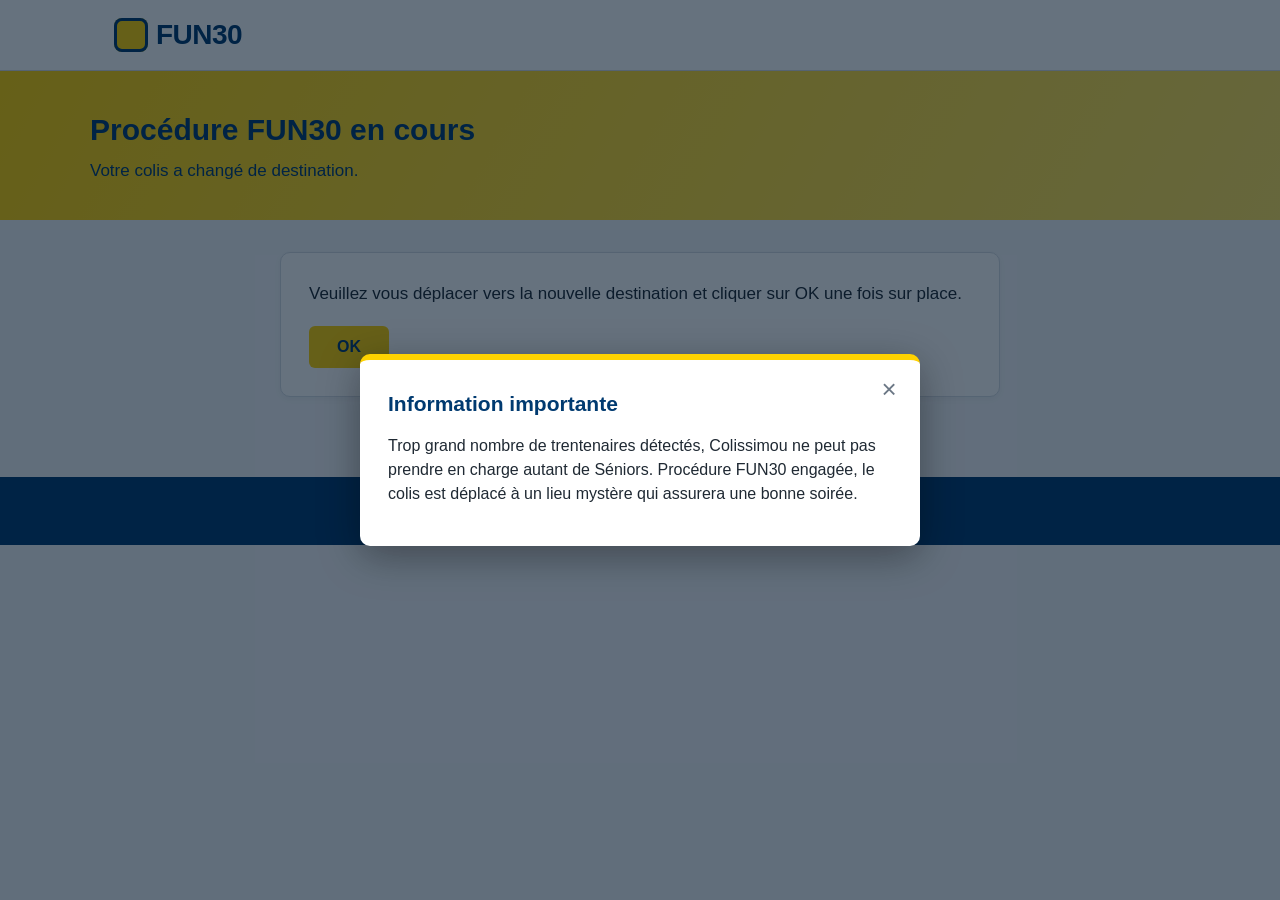
==== index.html @ 0152bdfd "Add files via upload" ====
<!DOCTYPE html>
<html lang="fr">
<head>
  <meta charset="UTF-8">
  <meta name="viewport" content="width=device-width, initial-scale=1">
  <title>FUN30</title>
  <link rel="stylesheet" href="style.css">
</head>
<body data-niveau="1" data-intro>

  <header class="main">
    <div class="wrap">
      <div class="logo">FUN30</div>
      <button class="btn-aide" id="btn-aide" type="button" aria-label="Aide" hidden>?</button>
    </div>
  </header>

  <section class="hero">
    <div class="wrap">
      <h1>Procédure FUN30 en cours</h1>
      <p>Votre colis a changé de destination.</p>
    </div>
  </section>

  <main>
    <div class="carte" data-avant-ok>
      <p>Veuillez vous déplacer vers la nouvelle destination et cliquer sur OK une fois sur place.</p>
      <button class="btn" id="ok" type="button">OK</button>
    </div>

    <div class="carte" data-apres-ok hidden>
      <h2>Indices</h2>
      <ul class="indices">
        <li><span class="date">1672</span><span class="mot">épaisseur</span></li>
        <li><span class="date">juin 1673</span><span class="mot">pays siègé</span></li>
        <li><span class="date">13 avril 2016</span><span class="mot">SIF privé</span></li>
        <li><span class="date">16 octobre 2018</span><span class="mot">QRCode caché</span></li>
        <li><span class="date">juin 2022</span><span class="mot"><a href="https://maps.app.goo.gl/hM9V7pMRCcUFQj4b7" target="_blank" rel="noopener">https://maps.app.goo.gl/hM9V7pMRCcUFQj4b7</a>, couleurs</span></li>
      </ul>
    </div>

    <div class="carte" data-apres-ok hidden>
      <form id="reponse" autocomplete="off" novalidate>
        <label for="champ">Quel est le prochain lieu ?</label>
        <div class="reponse-ligne">
          <input type="text" id="champ" name="reponse" placeholder="Votre réponse">
          <button class="btn" type="submit">Valider</button>
        </div>
        <div class="erreur" id="erreur" role="alert"></div>
      </form>
    </div>
  </main>

  <footer>© 2026 FUN30</footer>

  <!-- Popup affiché par défaut tant que l'on n'a pas cliqué sur OK -->
  <div class="overlay" id="popup" hidden>
    <div class="modale" role="dialog" aria-modal="true" aria-labelledby="popup-titre">
      <button class="croix" type="button" data-fermer aria-label="Fermer">&times;</button>
      <h2 id="popup-titre">Information importante</h2>
      <p>Trop grand nombre de trentenaires détectés, Colissimou ne peut pas prendre en charge autant de Séniors. Procédure FUN30 engagée, le colis est déplacé à un lieu mystère qui assurera une bonne soirée.</p>
    </div>
  </div>

  <!-- Aide (bouton « ? ») -->
  <div class="overlay" id="aide" hidden>
    <div class="modale" role="dialog" aria-modal="true" aria-labelledby="aide-titre">
      <button class="croix" type="button" data-fermer aria-label="Fermer">&times;</button>
      <h2 id="aide-titre">Aide</h2>
      <p>Chaque date permet de retomber sur un mot qui, tous ensemble, permettent de deviner le mot République, le prochain lieu.</p>
      <ol>
        <li>Avec ces indices, il faut comprendre que la date correspond à celle du début de construction de l’arche et que l’épaisseur de l’œuvre est de 5m (lien avec la 5e REPUBLIQUE).</li>
        <li>Les personnes doivent trouver la pancarte informative sur la porte Saint-Denis qui indique qu’en juin 1673 un siège a eu lieu à Maastricht, ville de Hollande (Président de la REPUBLIQUE français).</li>
        <li>13 avril 2016 : nouvelle loi de lutte contre le système prostitutionnel en France (la porte Saint-Denis étant un lieu emblématique de la prostitution à Paris), puis si l’on fait un lien avec les mots clés, on peut trouver RAIE et PUBLIC.</li>
        <li>Un QRCode caché renvoie sur la vidéo de Mélenchon qui crie “La République c’est moi !”, la date correspond au jour où il a évoqué cette phrase désormais mythique.</li>
        <li>En ouvrant le lien Google Maps et en changeant la date de publication du Google Street View à juin 2022, on peut apercevoir sur l’arc une sorte de fanion tricolore à cause de la lumière (bleu, blanc, rouge → couleurs de la REPUBLIQUE française).</li>
      </ol>
    </div>
  </div>

  <script src="game.js"></script>
</body>
</html>
---- style.css ----
:root {
  --jaune: #ffd200;
  --jaune-fonce: #e6bd00;
  --bleu: #003a70;
  --bleu-clair: #e8eef5;
  --texte: #1f2933;
  --gris: #6b7785;
  --bordure: #d5dbe3;
  --erreur: #c62828;
}

* { box-sizing: border-box; }
[hidden] { display: none !important; }

body {
  margin: 0;
  font-family: "Segoe UI", Roboto, Helvetica, Arial, sans-serif;
  color: var(--texte);
  background: #f4f6f9;
  line-height: 1.5;
}

a { color: var(--bleu); }

.wrap { max-width: 1100px; margin: 0 auto; }

/* ---------- En-tête ---------- */
header.main {
  background: #fff;
  border-bottom: 1px solid var(--bordure);
}
header.main .wrap {
  display: flex;
  align-items: center;
  justify-content: space-between;
  padding: 14px 24px;
}

.logo {
  font-size: 28px;
  font-weight: 800;
  letter-spacing: -0.5px;
  color: var(--bleu);
  display: flex;
  align-items: center;
  gap: 8px;
}
.logo::before {
  content: "";
  width: 34px;
  height: 34px;
  border-radius: 8px;
  background: var(--jaune);
  box-shadow: inset 0 0 0 3px var(--bleu);
}

.btn-aide {
  width: 40px;
  height: 40px;
  border-radius: 50%;
  border: 2px solid var(--bleu);
  background: #fff;
  color: var(--bleu);
  font-size: 22px;
  font-weight: 800;
  font-family: inherit;
  line-height: 1;
  cursor: pointer;
}
.btn-aide:hover { background: var(--bleu-clair); }

/* ---------- Boutons ---------- */
.btn {
  display: inline-block;
  border: 0;
  border-radius: 6px;
  padding: 12px 28px;
  font-size: 16px;
  font-weight: 700;
  cursor: pointer;
  background: var(--jaune);
  color: var(--bleu);
  font-family: inherit;
}
.btn:hover { background: var(--jaune-fonce); }

/* ---------- Bandeau ---------- */
.hero {
  background: linear-gradient(120deg, var(--jaune) 0%, #ffe45c 100%);
  padding: 36px 24px;
}
.hero h1 { margin: 0 0 6px; color: var(--bleu); font-size: 30px; }
.hero p { margin: 0; color: var(--bleu); font-size: 17px; }

/* ---------- Contenu ---------- */
main { padding: 32px 24px 56px; }
.carte {
  max-width: 720px;
  margin: 0 auto 24px;
  background: #fff;
  border: 1px solid var(--bordure);
  border-radius: 10px;
  padding: 28px;
  box-shadow: 0 2px 6px rgba(0, 30, 60, 0.05);
}
.carte h2 { margin: 0 0 18px; font-size: 21px; color: var(--bleu); }
.carte p { margin: 0 0 20px; font-size: 17px; }
.carte p:last-child { margin-bottom: 0; }

/* ---------- Indices ---------- */
.indices { list-style: none; margin: 0; padding: 0; }
.indices li {
  display: flex;
  gap: 16px;
  padding: 12px 0;
  border-bottom: 1px solid var(--bordure);
  font-size: 17px;
}
.indices li:last-child { border-bottom: 0; }
.indices .date {
  flex: 0 0 170px;
  font-weight: 700;
  color: var(--bleu);
}
.indices .mot { word-break: break-word; }

/* ---------- Réponse ---------- */
label { display: block; font-weight: 600; font-size: 14px; margin: 0 0 6px; }
input[type="text"] {
  width: 100%;
  padding: 12px 14px;
  font-size: 16px;
  border: 1px solid var(--bordure);
  border-radius: 6px;
  font-family: inherit;
}
input[type="text"]:focus {
  outline: none;
  border-color: var(--bleu);
  box-shadow: 0 0 0 3px rgba(0, 58, 112, 0.15);
}
.reponse-ligne { display: flex; gap: 10px; }
.reponse-ligne input { flex: 1; }
.erreur {
  display: none;
  background: #fdecea;
  color: var(--erreur);
  border-left: 4px solid var(--erreur);
  padding: 10px 14px;
  border-radius: 4px;
  margin-top: 14px;
  font-size: 14px;
}
.erreur.visible { display: block; }

/* ---------- Fenêtres modales ---------- */
.overlay {
  position: fixed;
  inset: 0;
  background: rgba(0, 20, 40, 0.6);
  display: flex;
  align-items: center;
  justify-content: center;
  padding: 24px;
  z-index: 10;
}
.modale {
  position: relative;
  width: 100%;
  max-width: 560px;
  max-height: 90vh;
  overflow-y: auto;
  background: #fff;
  border-top: 6px solid var(--jaune);
  border-radius: 10px;
  padding: 28px;
  box-shadow: 0 10px 40px rgba(0, 0, 0, 0.35);
}
.modale h2 { margin: 0 40px 14px 0; font-size: 21px; color: var(--bleu); }
.modale p { margin: 0 0 12px; font-size: 16px; }
.modale ol { margin: 0; padding-left: 22px; }
.modale li { margin-bottom: 12px; }
.croix {
  position: absolute;
  top: 12px;
  right: 14px;
  width: 34px;
  height: 34px;
  border: 0;
  border-radius: 50%;
  background: transparent;
  color: var(--gris);
  font-size: 26px;
  line-height: 1;
  cursor: pointer;
}
.croix:hover { background: var(--bleu-clair); color: var(--bleu); }

/* ---------- Pied de page ---------- */
footer {
  background: var(--bleu);
  color: #cfd9e6;
  font-size: 13px;
  padding: 24px;
  text-align: center;
}

@media (max-width: 800px) {
  .hero h1 { font-size: 24px; }
  .indices li { flex-direction: column; gap: 2px; }
  .indices .date { flex-basis: auto; }
  .reponse-ligne { flex-direction: column; }
}
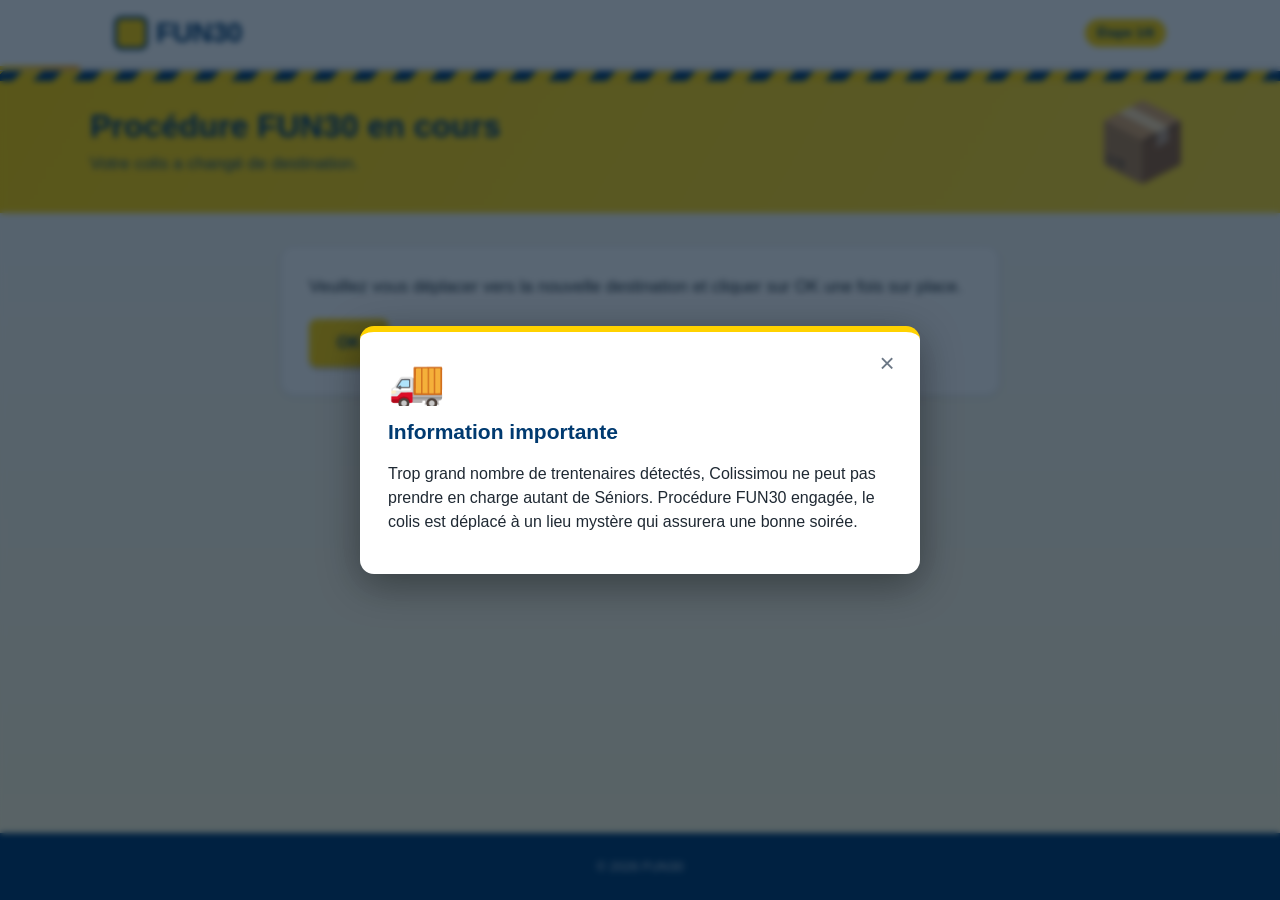
==== commit 178a09d1: "Refonte UI/UX : ambiances par page, retours visuels, écran noir « temple » - style.css : thèmes (var" ====
--- a/index.html
+++ b/index.html
@@ -6,7 +6,7 @@
   <title>FUN30</title>
   <link rel="stylesheet" href="style.css">
 </head>
-<body data-niveau="1" data-intro>
+<body data-theme="colis" data-niveau="1" data-intro>
 
   <header class="main">
     <div class="wrap">
@@ -43,7 +43,7 @@
       <form id="reponse" autocomplete="off" novalidate>
         <label for="champ">Quel est le prochain lieu ?</label>
         <div class="reponse-ligne">
-          <input type="text" id="champ" name="reponse" placeholder="Votre réponse">
+          <input type="text" autocomplete="off" autocapitalize="off" autocorrect="off" spellcheck="false" id="champ" name="reponse" placeholder="Votre réponse">
           <button class="btn" type="submit">Valider</button>
         </div>
         <div class="erreur" id="erreur" role="alert"></div>
@@ -57,6 +57,7 @@
   <div class="overlay" id="popup" hidden>
     <div class="modale" role="dialog" aria-modal="true" aria-labelledby="popup-titre">
       <button class="croix" type="button" data-fermer aria-label="Fermer">&times;</button>
+      <div class="modale-icone" aria-hidden="true"><span>🚚</span></div>
       <h2 id="popup-titre">Information importante</h2>
       <p>Trop grand nombre de trentenaires détectés, Colissimou ne peut pas prendre en charge autant de Séniors. Procédure FUN30 engagée, le colis est déplacé à un lieu mystère qui assurera une bonne soirée.</p>
     </div>
@@ -67,17 +68,13 @@
     <div class="modale" role="dialog" aria-modal="true" aria-labelledby="aide-titre">
       <button class="croix" type="button" data-fermer aria-label="Fermer">&times;</button>
       <h2 id="aide-titre">Aide</h2>
-      <p>Chaque date permet de retomber sur un mot qui, tous ensemble, permettent de deviner le mot République, le prochain lieu.</p>
-      <ol>
-        <li>Avec ces indices, il faut comprendre que la date correspond à celle du début de construction de l’arche et que l’épaisseur de l’œuvre est de 5m (lien avec la 5e REPUBLIQUE).</li>
-        <li>Les personnes doivent trouver la pancarte informative sur la porte Saint-Denis qui indique qu’en juin 1673 un siège a eu lieu à Maastricht, ville de Hollande (Président de la REPUBLIQUE français).</li>
-        <li>13 avril 2016 : nouvelle loi de lutte contre le système prostitutionnel en France (la porte Saint-Denis étant un lieu emblématique de la prostitution à Paris), puis si l’on fait un lien avec les mots clés, on peut trouver RAIE et PUBLIC.</li>
-        <li>Un QRCode caché renvoie sur la vidéo de Mélenchon qui crie “La République c’est moi !”, la date correspond au jour où il a évoqué cette phrase désormais mythique.</li>
-        <li>En ouvrant le lien Google Maps et en changeant la date de publication du Google Street View à juin 2022, on peut apercevoir sur l’arc une sorte de fanion tricolore à cause de la lumière (bleu, blanc, rouge → couleurs de la REPUBLIQUE française).</li>
-      </ol>
+      <p>Indice 1 : Les deux premières lignes fonctionnent ensemble.</p>
+      <button class="btn" type="button" data-reveler="indice2">Un indice de plus</button>      
+      <p id="indice2" hidden>Indice 2 : La ligne 3 est un jeu de mot.</p>
     </div>
   </div>
 
   <script src="game.js"></script>
+  <script src="effets.js"></script>
 </body>
 </html>
--- a/style.css
+++ b/style.css
@@ -1,3 +1,11 @@
+/* =====================================================================
+   FUN30 — feuille de style commune
+   1. Variables & thèmes   2. Base   3. Composants   4. Fonds animés
+   (les décors sont construits par effets.js, chaque page choisit son
+   ambiance avec <body data-theme="...">)
+   ===================================================================== */
+
+/* ---------- 1. Variables & thèmes ---------- */
 :root {
   --jaune: #ffd200;
   --jaune-fonce: #e6bd00;
@@ -7,40 +15,227 @@
   --gris: #6b7785;
   --bordure: #d5dbe3;
   --erreur: #c62828;
-}
-
+  --ok: #2e7d32;
+
+  --page-couleur: #f4f6f9;
+  --page-bg: #f4f6f9;
+  --header-bg: rgba(255, 255, 255, 0.92);
+  --header-texte: var(--bleu);
+  --hero-bg: linear-gradient(120deg, #ffd200 0%, #ffe45c 100%);
+  --hero-texte: var(--bleu);
+  --carte-bg: #fff;
+  --carte-texte: var(--texte);
+  --carte-titre: var(--bleu);
+  --carte-bordure: var(--bordure);
+  --carte-ombre: 0 2px 6px rgba(0, 30, 60, 0.06);
+  --chip-bg: var(--bleu-clair);
+  --input-bg: #fff;
+  --input-texte: var(--texte);
+  --btn-bg: var(--jaune);
+  --btn-bg-hover: var(--jaune-fonce);
+  --btn-texte: var(--bleu);
+  --focus: rgba(0, 58, 112, 0.18);
+  --footer-bg: var(--bleu);
+  --footer-texte: #cfd9e6;
+  --modale-bord: var(--jaune);
+  --police-titre: inherit;
+}
+
+body[data-theme="colis"] { --page-bg: linear-gradient(180deg, #f4f6f9 0%, #fff7d6 100%); --page-couleur: #fff7d6; }
+
+body[data-theme="manif"] {
+  --page-bg: linear-gradient(180deg, #fff3e0 0%, #ffe0e0 100%);
+  --page-couleur: #ffe9e4;
+  --hero-bg: linear-gradient(120deg, #e53935 0%, #ff7043 55%, #ffb300 100%);
+  --hero-texte: #fff;
+  --carte-bg: rgba(255, 255, 255, 0.97);
+  --carte-titre: #b71c1c;
+  --carte-bordure: #f3c5bd;
+  --btn-bg: #e53935;
+  --btn-bg-hover: #c62828;
+  --btn-texte: #fff;
+  --modale-bord: #e53935;
+  --police-titre: "Permanent Marker", "Marker Felt", "Comic Sans MS", cursive;
+}
+
+body[data-theme="rap"] {
+  --page-bg: radial-gradient(circle at 15% 10%, #4a1a7a 0%, transparent 45%), radial-gradient(circle at 85% 30%, #0b4f7a 0%, transparent 45%), #0d0b1e;
+  --page-couleur: #0d0b1e;
+  --header-bg: rgba(18, 12, 40, 0.92);
+  --header-texte: #ff4fd8;
+  --hero-bg: linear-gradient(120deg, #ff2fa0 0%, #8a2be2 55%, #1ec8ff 100%);
+  --hero-texte: #fff;
+  --carte-bordure: #8a2be2;
+  --carte-titre: #6a1fc2;
+  --btn-bg: #ff2fa0;
+  --btn-bg-hover: #e01a8a;
+  --btn-texte: #fff;
+  --modale-bord: #ff2fa0;
+  --footer-bg: #070614;
+  --footer-texte: #b9a8ff;
+}
+
+body[data-theme="theatre"] {
+  --page-bg: radial-gradient(ellipse at 50% 0%, #5a0f1c 0%, #1a050a 70%);
+  --page-couleur: #1a050a;
+  --header-bg: rgba(30, 6, 12, 0.94);
+  --header-texte: #f3d27a;
+  --hero-bg: linear-gradient(180deg, #7d0f1f 0%, #4a0812 100%);
+  --hero-texte: #f6d77e;
+  --carte-bordure: #c9a227;
+  --carte-titre: #7d0f1f;
+  --btn-bg: #c9a227;
+  --btn-bg-hover: #b38d16;
+  --btn-texte: #2a0509;
+  --modale-bord: #c9a227;
+  --footer-bg: #0e0204;
+  --footer-texte: #d9c079;
+  --police-titre: Georgia, "Times New Roman", serif;
+}
+
+body[data-theme="halloween"] {
+  --page-bg: radial-gradient(ellipse at 80% 0%, #3b1450 0%, transparent 55%), linear-gradient(180deg, #120619 0%, #24103a 100%);
+  --page-couleur: #120619;
+  --header-bg: rgba(18, 6, 25, 0.94);
+  --header-texte: #ff9a2e;
+  --hero-bg: linear-gradient(120deg, #2a0f3d 0%, #5a1d7a 60%, #b8460f 100%);
+  --hero-texte: #ffb347;
+  --carte-bg: rgba(28, 14, 40, 0.95);
+  --carte-texte: #f1e6ff;
+  --carte-titre: #ff9a2e;
+  --carte-bordure: #7a3a1a;
+  --carte-ombre: 0 0 24px rgba(255, 122, 24, 0.18);
+  --chip-bg: #3a1d52;
+  --input-bg: #150a20;
+  --input-texte: #f1e6ff;
+  --btn-bg: #ff7a18;
+  --btn-bg-hover: #e8650a;
+  --btn-texte: #1a0a00;
+  --focus: rgba(255, 154, 46, 0.35);
+  --modale-bord: #ff7a18;
+  --footer-bg: #07020b;
+  --footer-texte: #a58abf;
+  --police-titre: "Creepster", "Chiller", Georgia, serif;
+}
+
+body[data-theme="parc"] {
+  --page-bg: linear-gradient(180deg, #a5ddff 0%, #e6f8ff 55%, #eaf7d4 100%);
+  --page-couleur: #d9f1d0;
+  --hero-bg: linear-gradient(120deg, #ffe45c 0%, #ffd200 100%);
+  --carte-bordure: #c4e3b5;
+  --btn-bg: #43a047;
+  --btn-bg-hover: #2e7d32;
+  --btn-texte: #fff;
+  --modale-bord: #43a047;
+}
+
+body[data-theme="route"] {
+  --page-bg: linear-gradient(180deg, #ffd9a8 0%, #fff0d4 50%, #fdf7ea 100%);
+  --page-couleur: #fdf0da;
+  --hero-bg: linear-gradient(120deg, #ffb347 0%, #ffd200 60%, #fff0a0 100%);
+  --carte-bordure: #f0d9b0;
+}
+
+body[data-theme="ciel"] {
+  --page-bg: linear-gradient(180deg, #2f80d8 0%, #7cc2f5 45%, #d6eefc 100%);
+  --page-couleur: #7cc2f5;
+  --hero-bg: linear-gradient(120deg, #1e5fb5 0%, #3f9be8 100%);
+  --hero-texte: #fff;
+  --carte-bordure: #bcd8f1;
+  --btn-bg: #ffd200;
+  --modale-bord: #3f9be8;
+}
+
+body[data-theme="paris"] {
+  --page-bg: linear-gradient(180deg, #0a0e2e 0%, #26194d 55%, #7b3a6f 100%);
+  --page-couleur: #1a1240;
+  --header-bg: rgba(10, 14, 46, 0.94);
+  --header-texte: #ffd200;
+  --hero-bg: linear-gradient(120deg, #26194d 0%, #5a2a7a 100%);
+  --hero-texte: #ffe45c;
+  --carte-bordure: #5a2a7a;
+  --modale-bord: #ffd200;
+  --footer-bg: #060820;
+  --footer-texte: #b7b3de;
+}
+
+/* ---------- 2. Base ---------- */
 * { box-sizing: border-box; }
 [hidden] { display: none !important; }
+html { background: var(--page-couleur); -webkit-text-size-adjust: 100%; scroll-behavior: smooth; overflow-x: clip; }
 
 body {
   margin: 0;
+  min-height: 100vh;
+  display: flex;
+  flex-direction: column;
   font-family: "Segoe UI", Roboto, Helvetica, Arial, sans-serif;
   color: var(--texte);
-  background: #f4f6f9;
+  background: var(--page-bg);
   line-height: 1.5;
-}
+  overflow-x: clip;
+  animation: entree 0.45s ease;
+  transition: opacity 0.4s ease;
+}
+body.avec-fond { background: transparent; }
+body.sortie { opacity: 0; }
+main { flex: 1; }
 
 a { color: var(--bleu); }
-
 .wrap { max-width: 1100px; margin: 0 auto; }
 
-/* ---------- En-tête ---------- */
+:focus-visible { outline: 3px solid #1e88e5; outline-offset: 2px; }
+
+header.main, .hero, main, footer { position: relative; z-index: 1; }
+
+@keyframes entree { from { opacity: 0; } to { opacity: 1; } }
+@keyframes monte { from { opacity: 0; transform: translateY(14px); } to { opacity: 1; transform: none; } }
+@keyframes flotte { 0%, 100% { transform: translateY(0) rotate(-3deg); } 50% { transform: translateY(-10px) rotate(3deg); } }
+@keyframes glisse { 0%, 100% { background-position: 0% 50%; } 50% { background-position: 100% 50%; } }
+
+/* ---------- 3. Composants ---------- */
+
+/* En-tête collant + avancement */
 header.main {
-  background: #fff;
-  border-bottom: 1px solid var(--bordure);
+  position: sticky;
+  top: 0;
+  z-index: 20;
+  background: var(--header-bg);
+  -webkit-backdrop-filter: blur(8px);
+  backdrop-filter: blur(8px);
+  border-bottom: 1px solid rgba(0, 0, 0, 0.08);
 }
 header.main .wrap {
   display: flex;
   align-items: center;
   justify-content: space-between;
-  padding: 14px 24px;
+  padding: 12px 24px;
+}
+.entete-droite { display: flex; align-items: center; gap: 12px; }
+.etape-pill {
+  font-size: 13px;
+  font-weight: 700;
+  padding: 4px 12px;
+  border-radius: 999px;
+  color: var(--bleu);
+  background: var(--jaune);
+  white-space: nowrap;
+}
+.avancement { height: 4px; background: rgba(0, 0, 0, 0.08); }
+.avancement i {
+  display: block;
+  height: 100%;
+  width: 0;
+  background: linear-gradient(90deg, var(--jaune), #ff9800);
+  border-radius: 0 4px 4px 0;
+  transition: width 1.2s cubic-bezier(0.2, 0.8, 0.2, 1);
 }
 
 .logo {
   font-size: 28px;
   font-weight: 800;
   letter-spacing: -0.5px;
-  color: var(--bleu);
+  color: var(--header-texte);
   display: flex;
   align-items: center;
   gap: 8px;
@@ -52,11 +247,13 @@
   border-radius: 8px;
   background: var(--jaune);
   box-shadow: inset 0 0 0 3px var(--bleu);
-}
+  transition: transform 0.4s;
+}
+.logo:hover::before { transform: rotate(12deg) scale(1.08); }
 
 .btn-aide {
-  width: 40px;
-  height: 40px;
+  width: 42px;
+  height: 42px;
   border-radius: 50%;
   border: 2px solid var(--bleu);
   background: #fff;
@@ -66,81 +263,269 @@
   font-family: inherit;
   line-height: 1;
   cursor: pointer;
-}
-.btn-aide:hover { background: var(--bleu-clair); }
-
-/* ---------- Boutons ---------- */
+  transition: transform 0.15s, background 0.15s;
+}
+.btn-aide:hover { background: var(--bleu-clair); transform: scale(1.08); }
+.btn-aide.appel { animation: appel 1.6s ease-in-out infinite; }
+@keyframes appel {
+  0%, 100% { box-shadow: 0 0 0 0 rgba(255, 210, 0, 0.9); }
+  50% { box-shadow: 0 0 0 10px rgba(255, 210, 0, 0); }
+}
+
+/* Boutons */
 .btn {
   display: inline-block;
   border: 0;
-  border-radius: 6px;
+  border-radius: 8px;
   padding: 12px 28px;
+  min-height: 48px;
   font-size: 16px;
   font-weight: 700;
   cursor: pointer;
-  background: var(--jaune);
-  color: var(--bleu);
+  background: var(--btn-bg);
+  color: var(--btn-texte);
   font-family: inherit;
-}
-.btn:hover { background: var(--jaune-fonce); }
-
-/* ---------- Bandeau ---------- */
+  box-shadow: 0 3px 0 rgba(0, 0, 0, 0.18);
+  transition: transform 0.12s, box-shadow 0.12s, background 0.15s;
+}
+.btn:hover { background: var(--btn-bg-hover); }
+.btn:active { transform: translateY(2px); box-shadow: 0 1px 0 rgba(0, 0, 0, 0.18); }
+.btn:disabled { opacity: 0.6; cursor: wait; }
+.btn.pop { animation: pop 0.6s cubic-bezier(0.3, 1.6, 0.5, 1) both; }
+@keyframes pop { from { opacity: 0; transform: scale(0.5); } to { opacity: 1; transform: none; } }
+
+/* Bandeau titre */
 .hero {
-  background: linear-gradient(120deg, var(--jaune) 0%, #ffe45c 100%);
+  background: var(--hero-bg);
+  background-size: 200% 200%;
+  animation: glisse 14s ease infinite;
   padding: 36px 24px;
-}
-.hero h1 { margin: 0 0 6px; color: var(--bleu); font-size: 30px; }
-.hero p { margin: 0; color: var(--bleu); font-size: 17px; }
-
-/* ---------- Contenu ---------- */
+  overflow: hidden;
+}
+.hero .wrap { position: relative; }
+.hero h1 {
+  margin: 0 0 6px;
+  color: var(--hero-texte);
+  font-size: 32px;
+  line-height: 1.2;
+  font-family: var(--police-titre);
+  text-shadow: 0 2px 0 rgba(0, 0, 0, 0.08);
+}
+.hero p { margin: 0; color: var(--hero-texte); font-size: 17px; opacity: 0.92; }
+.hero .wrap > h1, .hero .wrap > p { position: relative; z-index: 1; max-width: calc(100% - 150px); }
+.hero-deco {
+  position: absolute;
+  right: 0;
+  top: 50%;
+  translate: 0 -50%;
+  font-size: 76px;
+  line-height: 1;
+  pointer-events: none;
+  user-select: none;
+}
+.hero-deco > span { display: inline-block; animation: flotte 4s ease-in-out infinite; }
+
+/* Contenu */
 main { padding: 32px 24px 56px; }
 .carte {
   max-width: 720px;
   margin: 0 auto 24px;
-  background: #fff;
-  border: 1px solid var(--bordure);
-  border-radius: 10px;
+  background: var(--carte-bg);
+  color: var(--carte-texte);
+  border: 1px solid var(--carte-bordure);
+  border-radius: 14px;
   padding: 28px;
-  box-shadow: 0 2px 6px rgba(0, 30, 60, 0.05);
-}
-.carte h2 { margin: 0 0 18px; font-size: 21px; color: var(--bleu); }
+  box-shadow: var(--carte-ombre);
+  animation: monte 0.5s both;
+  transition: box-shadow 0.4s, border-color 0.4s;
+}
+.carte:nth-child(2) { animation-delay: 0.08s; }
+.carte:nth-child(3) { animation-delay: 0.16s; }
+.carte.reussi { border-color: var(--ok); box-shadow: 0 0 0 4px rgba(46, 125, 50, 0.25); }
+.carte h2 { margin: 0 0 18px; font-size: 21px; color: var(--carte-titre); font-family: var(--police-titre); }
 .carte p { margin: 0 0 20px; font-size: 17px; }
 .carte p:last-child { margin-bottom: 0; }
-
-/* ---------- Indices ---------- */
+.carte strong { color: var(--carte-titre); }
+.carte.centre { text-align: center; }
+.carte p.fin { font-size: 22px; font-weight: 800; color: var(--carte-titre); text-align: center; }
+
+/* Indices (frise) */
 .indices { list-style: none; margin: 0; padding: 0; }
 .indices li {
   display: flex;
+  align-items: baseline;
   gap: 16px;
   padding: 12px 0;
-  border-bottom: 1px solid var(--bordure);
+  border-bottom: 1px dashed var(--carte-bordure);
   font-size: 17px;
 }
 .indices li:last-child { border-bottom: 0; }
 .indices .date {
   flex: 0 0 170px;
   font-weight: 700;
+  color: var(--carte-titre);
+  background: var(--chip-bg);
+  padding: 2px 12px;
+  border-radius: 999px;
+  text-align: center;
+  font-variant-numeric: tabular-nums;
+}
+.indices .mot { word-break: break-word; }
+
+/* Photos */
+.compteur { color: var(--gris); font-size: 14px !important; font-weight: 600; margin-bottom: 8px !important; }
+.carte .compteur { text-align: center; }
+.progression { height: 8px; border-radius: 999px; background: rgba(0, 0, 0, 0.1); overflow: hidden; margin: 0 auto 16px; max-width: 360px; }
+.progression i { display: block; height: 100%; width: 0; border-radius: 999px; background: linear-gradient(90deg, #ffd200, #43a047); transition: width 0.8s cubic-bezier(0.2, 0.8, 0.2, 1); }
+.photo {
+  display: block;
+  max-width: 100%;
+  max-height: 60vh;
+  margin: 0 auto 20px;
+  border-radius: 10px;
+  border: 5px solid #fff;
+  box-shadow: 0 6px 18px rgba(0, 0, 0, 0.22);
+}
+#photo, .galerie img { cursor: zoom-in; }
+.legende-zoom { text-align: center; font-size: 13px !important; color: var(--gris); margin: -8px 0 18px !important; }
+.photo[hidden] + .legende-zoom { display: none; }
+.invite {
+  position: relative;
+  overflow: hidden;
+  background: var(--bleu);
+  color: var(--jaune);
+  border-radius: 10px;
+  padding: 14px;
+  margin-bottom: 24px;
+  text-align: center;
+  font-size: 26px;
+  font-weight: 800;
+  letter-spacing: 1px;
+}
+.invite::after {
+  content: "";
+  position: absolute;
+  inset: 0;
+  background: linear-gradient(100deg, transparent 30%, rgba(255, 255, 255, 0.28) 50%, transparent 70%);
+  translate: -100% 0;
+  animation: reflet 5s ease-in-out infinite;
+}
+@keyframes reflet { 0%, 60% { translate: -100% 0; } 100% { translate: 100% 0; } }
+
+/* Quiz à choix */
+.choix { list-style: none; margin: 0; padding: 0; }
+.choix li { margin-bottom: 12px; }
+.choix-btn {
+  display: block;
+  width: 100%;
+  text-align: left;
+  padding: 14px 16px;
+  font-size: 17px;
+  font-family: inherit;
+  font-weight: 600;
   color: var(--bleu);
-}
-.indices .mot { word-break: break-word; }
-
-/* ---------- Réponse ---------- */
-label { display: block; font-weight: 600; font-size: 14px; margin: 0 0 6px; }
+  background: #fff;
+  border: 2px solid var(--bleu);
+  border-radius: 10px;
+  cursor: pointer;
+  transition: transform 0.12s, background 0.15s, box-shadow 0.15s;
+}
+.choix-btn:hover:not(:disabled) { background: var(--jaune); transform: translateX(4px); }
+.choix-btn:active:not(:disabled) { transform: scale(0.98); }
+.choix-btn:disabled { color: var(--gris); border-color: var(--bordure); background: #f4f6f9; cursor: not-allowed; }
+.choix-btn[data-bonne]:disabled::after { content: " 🔒"; }
+.choix-btn[data-bonne]:not(:disabled) { border-color: var(--ok); animation: debloque 1.4s ease-in-out infinite; }
+@keyframes debloque { 0%, 100% { box-shadow: 0 0 0 0 rgba(46, 125, 50, 0.5); } 50% { box-shadow: 0 0 0 9px rgba(46, 125, 50, 0); } }
+.choix-btn.essaye { opacity: 0.65; }
+.choix-btn.essaye::after { content: " ✗"; color: var(--erreur); font-weight: 800; }
+.galerie { display: flex; flex-wrap: wrap; gap: 14px; justify-content: center; }
+.galerie:not(:empty) { margin-top: 18px; }
+.galerie img {
+  max-width: 100%;
+  max-height: 45vh;
+  border: 6px solid #fff;
+  border-bottom-width: 18px;
+  border-radius: 4px;
+  box-shadow: 0 6px 16px rgba(0, 0, 0, 0.25);
+  animation: monte 0.5s both;
+}
+.galerie img:nth-child(odd) { rotate: -2deg; }
+.galerie img:nth-child(even) { rotate: 2deg; }
+
+/* Carte de Paris */
+main > p.compteur { text-align: center; color: var(--gris); }
+body[data-theme="paris"] main > p.compteur { color: #fff; margin-bottom: 6px !important; }
+main > .progression { margin-bottom: 18px; }
+.plan-defile { max-width: 1000px; margin: 0 auto; overflow-x: auto; -webkit-overflow-scrolling: touch; border-radius: 10px; }
+.glisse-info {
+  text-align: center;
+  font-size: 13px;
+  font-weight: 700;
+  color: #fff;
+  background: rgba(0, 0, 0, 0.45);
+  border-radius: 999px;
+  width: max-content;
+  margin: 0 auto 10px;
+  padding: 5px 14px;
+  animation: flotte 2.4s ease-in-out infinite;
+}
+.plan { position: relative; min-width: 800px; container-type: inline-size; }
+.plan > img { display: block; width: 100%; border: 1px solid var(--bordure); border-radius: 8px; }
+.plan input.lieu {
+  position: absolute;
+  width: 8.4%;
+  height: 3.1%;
+  padding: 0 2px;
+  text-align: center;
+  font-size: 1.25cqw;
+  font-weight: 700;
+  color: var(--bleu);
+  background: #fff;
+  border: 1.5px solid var(--bleu);
+  border-radius: 4px;
+  transition: background 0.4s, border-color 0.4s;
+}
+.plan input.lieu:focus { z-index: 2; box-shadow: 0 0 0 3px rgba(255, 210, 0, 0.8); }
+.plan input.lieu.trouve { color: #1b5e20; background: #d9f2dd; border-color: var(--ok); cursor: pointer; animation: trouve 0.8s ease; }
+@keyframes trouve { 0% { transform: scale(1); } 40% { transform: scale(1.35); box-shadow: 0 0 14px 4px rgba(67, 160, 71, 0.7); } 100% { transform: scale(1); } }
+.modale .photo { margin-bottom: 16px; }
+.modale h2.bravo { margin: 0 0 16px; text-align: center; font-size: 34px; font-weight: 800; }
+.arc-en-ciel {
+  background: linear-gradient(90deg, #e53935, #ff9800, #fbc02d, #43a047, #1e88e5, #8e24aa, #ec407a, #e53935);
+  background-size: 200% 100%;
+  -webkit-background-clip: text;
+  background-clip: text;
+  color: transparent;
+  animation: glisse 3s linear infinite;
+}
+
+/* Audio */
+audio { display: block; width: 100%; margin-bottom: 16px; }
+audio:last-child { margin-bottom: 0; }
+
+/* Réponse */
+label { display: block; font-weight: 600; font-size: 14px; margin: 0 0 8px; }
 input[type="text"] {
   width: 100%;
-  padding: 12px 14px;
-  font-size: 16px;
-  border: 1px solid var(--bordure);
-  border-radius: 6px;
+  padding: 13px 14px;
+  font-size: 17px;
+  color: var(--input-texte);
+  background: var(--input-bg);
+  border: 2px solid var(--carte-bordure);
+  border-radius: 8px;
   font-family: inherit;
-}
-input[type="text"]:focus {
-  outline: none;
-  border-color: var(--bleu);
-  box-shadow: 0 0 0 3px rgba(0, 58, 112, 0.15);
-}
+  transition: border-color 0.15s, box-shadow 0.15s;
+}
+input[type="text"]:focus { outline: none; border-color: var(--bleu); box-shadow: 0 0 0 4px var(--focus); }
+body[data-theme="halloween"] input[type="text"]:focus { border-color: #ff9a2e; }
 .reponse-ligne { display: flex; gap: 10px; }
-.reponse-ligne input { flex: 1; }
+.reponse-ligne input { flex: 1; min-width: 0; }
+.secoue { animation: secoue 0.45s both; }
+@keyframes secoue {
+  0%, 100% { transform: none; }
+  20%, 60% { transform: translateX(-9px); }
+  40%, 80% { transform: translateX(9px); }
+}
 .erreur {
   display: none;
   background: #fdecea;
@@ -151,18 +536,26 @@
   margin-top: 14px;
   font-size: 14px;
 }
-.erreur.visible { display: block; }
-
-/* ---------- Fenêtres modales ---------- */
+.erreur.visible { display: block; animation: monte 0.3s both; }
+main > .erreur.visible { max-width: 720px; margin: 14px auto 0; }
+
+/* Pause fraîcheur */
+.pause-info { font-size: 17px !important; font-weight: 700; color: var(--carte-titre); }
+.pause-info span { display: inline-block; animation: flotte 2.6s ease-in-out infinite; }
+
+/* Fenêtres modales */
 .overlay {
   position: fixed;
   inset: 0;
-  background: rgba(0, 20, 40, 0.6);
+  background: rgba(0, 20, 40, 0.65);
+  -webkit-backdrop-filter: blur(3px);
+  backdrop-filter: blur(3px);
   display: flex;
   align-items: center;
   justify-content: center;
   padding: 24px;
-  z-index: 10;
+  z-index: 40;
+  animation: entree 0.25s both;
 }
 .modale {
   position: relative;
@@ -170,22 +563,28 @@
   max-width: 560px;
   max-height: 90vh;
   overflow-y: auto;
-  background: #fff;
-  border-top: 6px solid var(--jaune);
-  border-radius: 10px;
+  background: var(--carte-bg);
+  color: var(--carte-texte);
+  border-top: 6px solid var(--modale-bord);
+  border-radius: 14px;
   padding: 28px;
-  box-shadow: 0 10px 40px rgba(0, 0, 0, 0.35);
-}
-.modale h2 { margin: 0 40px 14px 0; font-size: 21px; color: var(--bleu); }
+  box-shadow: 0 10px 40px rgba(0, 0, 0, 0.4);
+  animation: pop 0.4s cubic-bezier(0.3, 1.4, 0.5, 1) both;
+}
+.modale h2 { margin: 0 40px 14px 0; font-size: 21px; color: var(--carte-titre); font-family: var(--police-titre); }
 .modale p { margin: 0 0 12px; font-size: 16px; }
+.modale .btn { margin-bottom: 12px; }
 .modale ol { margin: 0; padding-left: 22px; }
 .modale li { margin-bottom: 12px; }
+.modale-icone { font-size: 46px; line-height: 1; margin-bottom: 10px; overflow: hidden; white-space: nowrap; }
+.modale-icone span { display: inline-block; animation: roule 4.5s ease-in infinite; }
+@keyframes roule { from { transform: translateX(-70px); } to { transform: translateX(min(480px, 90vw)); } }
 .croix {
   position: absolute;
   top: 12px;
   right: 14px;
-  width: 34px;
-  height: 34px;
+  width: 38px;
+  height: 38px;
   border: 0;
   border-radius: 50%;
   background: transparent;
@@ -196,18 +595,362 @@
 }
 .croix:hover { background: var(--bleu-clair); color: var(--bleu); }
 
-/* ---------- Pied de page ---------- */
+/* Retours : toast, zoom photo */
+.toast {
+  position: fixed;
+  left: 50%;
+  bottom: 28px;
+  translate: -50% 0;
+  z-index: 60;
+  max-width: calc(100% - 32px);
+  padding: 12px 22px;
+  border-radius: 999px;
+  background: #1b5e20;
+  color: #fff;
+  font-weight: 700;
+  box-shadow: 0 6px 20px rgba(0, 0, 0, 0.3);
+  animation: toast 2.2s both;
+  pointer-events: none;
+}
+@keyframes toast {
+  0% { opacity: 0; transform: translateY(20px); }
+  12%, 80% { opacity: 1; transform: none; }
+  100% { opacity: 0; transform: translateY(10px); }
+}
+.zoom {
+  position: fixed;
+  inset: 0;
+  z-index: 50;
+  background: rgba(0, 0, 0, 0.92);
+  display: flex;
+  align-items: center;
+  justify-content: center;
+  overflow: auto;
+  touch-action: pan-x pan-y pinch-zoom;
+  animation: entree 0.2s both;
+  cursor: zoom-out;
+}
+.zoom img { max-width: 100%; max-height: 100%; object-fit: contain; }
+.zoom button {
+  position: fixed;
+  top: 14px;
+  right: 14px;
+  width: 44px;
+  height: 44px;
+  border: 0;
+  border-radius: 50%;
+  font-size: 26px;
+  background: rgba(255, 255, 255, 0.9);
+  cursor: pointer;
+}
+
+/* Pied de page */
 footer {
-  background: var(--bleu);
-  color: #cfd9e6;
+  background: var(--footer-bg);
+  color: var(--footer-texte);
   font-size: 13px;
   padding: 24px;
   text-align: center;
 }
 
+/* ---------- 4. Fonds animés ---------- */
+.fond { position: fixed; inset: 0; z-index: 0; background: var(--page-bg); overflow: hidden; pointer-events: none; }
+.fond * { pointer-events: none; }
+.fond > * { position: absolute; }
+
+/* -- Colis : cartons qui montent -- */
+.boite { bottom: -60px; opacity: 0.28; animation: boite-monte var(--d, 20s) linear var(--delay, 0s) infinite; }
+@keyframes boite-monte { from { transform: translateY(0) rotate(0); } to { transform: translateY(-115vh) rotate(40deg); } }
+body[data-theme="colis"] .hero::before {
+  content: "";
+  position: absolute;
+  inset: 0 0 auto 0;
+  height: 10px;
+  background: repeating-linear-gradient(-45deg, var(--bleu) 0 14px, var(--jaune) 14px 28px);
+}
+
+/* -- Manif : pancartes, banderole, 67 -- */
+.pancarte { top: var(--y); left: 0; width: max-content; animation: defile var(--d) linear var(--delay) infinite; will-change: transform; }
+.pancarte.retour { animation-name: defile-retour; }
+@keyframes defile { from { transform: translateX(105vw); } to { transform: translateX(-110%); } }
+@keyframes defile-retour { from { transform: translateX(-110%); } to { transform: translateX(105vw); } }
+.pancarte .planche {
+  width: var(--l, 150px);
+  padding: 10px 12px;
+  background: var(--c, #fff);
+  color: #222;
+  border: 3px solid #222;
+  border-radius: 4px;
+  font: 16px/1.15 "Permanent Marker", "Marker Felt", "Comic Sans MS", cursive;
+  text-align: center;
+  text-transform: uppercase;
+  box-shadow: 3px 4px 0 rgba(0, 0, 0, 0.25);
+  transform-origin: 50% 100%;
+  animation: balance 1.3s ease-in-out infinite alternate;
+}
+.pancarte .manche { width: 7px; height: 110px; margin: 0 auto; background: #8d6e63; border: 1px solid #5d4037; }
+@keyframes balance { from { transform: rotate(-5deg); } to { transform: rotate(5deg); } }
+.banderole {
+  position: relative;
+  z-index: 1;
+  overflow: hidden;
+  rotate: -1deg;
+  margin: 10px -10px 0;
+  padding: 8px 0;
+  background: #b71c1c;
+  color: #fff;
+  font: 18px/1.2 "Permanent Marker", "Marker Felt", "Comic Sans MS", cursive;
+  text-transform: uppercase;
+  white-space: nowrap;
+  box-shadow: 0 3px 8px rgba(0, 0, 0, 0.3);
+}
+.banderole div { display: inline-block; padding-left: 100%; animation: marquee 22s linear infinite; }
+@keyframes marquee { to { transform: translateX(-100%); } }
+.s67 { display: inline-grid; grid-template-columns: 1fr 1fr; gap: 0 8px; text-align: center; line-height: 1; }
+.s67 .main { font-size: 48px; display: block; animation: s67 0.5s ease-in-out infinite alternate; }
+.s67 .main:nth-child(2) { animation-direction: alternate-reverse; }
+.s67 b { font: 34px "Permanent Marker", "Marker Felt", "Comic Sans MS", cursive; color: var(--hero-texte, #fff); }
+@keyframes s67 { from { transform: translateY(-16px); } to { transform: translateY(14px); } }
+.fond .s67 { opacity: 0.55; }
+.fond .s67 b { color: #b71c1c; }
+.fond .s67.coin-bas { left: 14px; bottom: 14px; }
+.fond .s67.coin-haut { right: 18px; top: 80px; scale: 0.75; }
+.pop67 {
+  font: 120px/1 "Permanent Marker", "Marker Felt", "Comic Sans MS", cursive;
+  color: var(--c);
+  opacity: 0;
+  animation: pop67 2.4s ease-out both;
+}
+@keyframes pop67 {
+  0% { opacity: 0; transform: scale(0.2) rotate(-12deg); }
+  20% { opacity: 0.55; transform: scale(1.15) rotate(6deg); }
+  70% { opacity: 0.45; transform: scale(1) rotate(-4deg); }
+  100% { opacity: 0; transform: scale(1.1) rotate(0); }
+}
+
+/* -- Rap : égaliseur -- */
+.eq { left: 0; right: 0; bottom: 0; height: 34vh; display: flex; align-items: flex-end; gap: 3px; padding: 0 4px; }
+.eq span {
+  flex: 1;
+  height: 100%;
+  border-radius: 4px 4px 0 0;
+  background: linear-gradient(0deg, #1ec8ff, #ff2fa0);
+  transform-origin: bottom;
+  transform: scaleY(0.07);
+  opacity: 0.55;
+  animation: eq var(--d) ease-in-out var(--delay) infinite alternate;
+  animation-play-state: paused;
+  transition: opacity 0.6s;
+}
+body.lecture .eq span { animation-play-state: running; opacity: 0.8; }
+@keyframes eq { from { transform: scaleY(0.07); } to { transform: scaleY(var(--h)); } }
+.halo { width: 55vmax; height: 55vmax; border-radius: 50%; filter: blur(70px); opacity: 0.35; animation: halo 18s ease-in-out infinite alternate; }
+.halo.a { background: #ff2fa0; left: -20vmax; top: -15vmax; }
+.halo.b { background: #1ec8ff; right: -25vmax; bottom: -20vmax; animation-delay: -9s; }
+@keyframes halo { to { transform: translate(8vmax, 6vmax) scale(1.15); } }
+body[data-theme="rap"] .hero h1 { text-shadow: 0 0 14px rgba(255, 255, 255, 0.6), 0 0 30px #ff2fa0; }
+body[data-theme="rap"] .hero-deco > span { animation-duration: 2.4s; }
+.vinyle { animation: tourne 3.2s linear infinite !important; }
+@keyframes tourne { to { transform: rotate(360deg); } }
+body[data-theme="rap"] audio { color-scheme: light; }
+
+/* -- Théâtre : rideaux, projecteurs, ampoules -- */
+.rideau {
+  top: 0;
+  bottom: 0;
+  width: clamp(26px, 9vw, 120px);
+  background: repeating-linear-gradient(90deg, #5a0a14 0 14px, #8e1424 14px 30px, #44060e 30px 44px);
+  box-shadow: inset 0 0 40px rgba(0, 0, 0, 0.6);
+  transform-origin: top;
+  animation: rideau 7s ease-in-out infinite alternate;
+}
+.rideau.g { left: 0; border-right: 3px solid #c9a227; }
+.rideau.d { right: 0; border-left: 3px solid #c9a227; animation-delay: -3s; }
+@keyframes rideau { from { transform: scaleX(1); } to { transform: scaleX(1.06); } }
+.projo {
+  top: -5vh;
+  width: 60vw;
+  height: 110vh;
+  background: linear-gradient(180deg, rgba(255, 244, 190, 0.5), rgba(255, 244, 190, 0) 80%);
+  clip-path: polygon(46% 0, 54% 0, 100% 100%, 0 100%);
+  mix-blend-mode: screen;
+  transform-origin: 50% 0;
+  animation: projo 9s ease-in-out infinite alternate;
+}
+.projo.g { left: -10vw; }
+.projo.d { right: -10vw; animation-delay: -4.5s; }
+@keyframes projo { from { transform: rotate(-14deg); } to { transform: rotate(14deg); } }
+body[data-theme="theatre"] .hero { position: relative; }
+body[data-theme="theatre"] .hero::after {
+  content: "";
+  position: absolute;
+  left: 0;
+  right: 0;
+  bottom: 6px;
+  height: 10px;
+  background: radial-gradient(circle, #ffe9a0 0 3px, transparent 4px) 0 0 / 22px 10px repeat-x;
+  filter: drop-shadow(0 0 4px #ffd200);
+  animation: ampoules 1.4s steps(2) infinite;
+}
+@keyframes ampoules { 50% { opacity: 0.35; } }
+body[data-theme="theatre"] .hero h1 { text-shadow: 0 0 14px rgba(246, 215, 126, 0.5); }
+
+/* -- Halloween -- */
+.lune {
+  right: 4%;
+  top: 200px;
+  width: 110px;
+  height: 110px;
+  border-radius: 50%;
+  background: radial-gradient(circle at 35% 35%, #fffbe6, #ffe9a8 70%);
+  box-shadow: 0 0 90px 36px rgba(255, 230, 150, 0.3);
+  opacity: 0.9;
+}
+.lune::before { content: ""; position: absolute; width: 22px; height: 22px; border-radius: 50%; background: rgba(160, 130, 60, 0.25); left: 60%; top: 25%; box-shadow: -34px 44px 0 4px rgba(160, 130, 60, 0.2); }
+.brouillard { left: -25%; width: 150%; bottom: -5vh; height: 40vh; background: radial-gradient(ellipse at 30% 60%, rgba(200, 180, 255, 0.4), transparent 60%), radial-gradient(ellipse at 75% 50%, rgba(255, 190, 140, 0.3), transparent 60%); filter: blur(14px); animation: brume 24s ease-in-out infinite alternate; }
+.brouillard.b { bottom: -12vh; animation-duration: 32s; animation-direction: alternate-reverse; opacity: 0.8; }
+@keyframes brume { from { transform: translateX(-9%); } to { transform: translateX(9%); } }
+.chauve { left: 0; top: var(--y); font-size: var(--t); animation: vol var(--d) linear var(--delay) infinite; }
+.chauve span { display: block; animation: ailes 0.32s ease-in-out infinite alternate, ondule 2.2s ease-in-out infinite alternate; }
+@keyframes vol { from { transform: translateX(-12vw); } to { transform: translateX(110vw); } }
+@keyframes ailes { from { scale: 1 1; } to { scale: 1 0.55; } }
+@keyframes ondule { from { translate: 0 -22px; } to { translate: 0 22px; } }
+.fantome { font-size: var(--t); left: var(--x); top: var(--y); opacity: 0.55; animation: fantome var(--d) ease-in-out var(--delay) infinite alternate; filter: drop-shadow(0 0 12px rgba(200, 220, 255, 0.8)); }
+@keyframes fantome { from { transform: translate(-30px, 10px) rotate(-8deg); } to { transform: translate(40px, -36px) rotate(8deg); } }
+.araignee { right: 14%; top: 0; width: 2px; display: flex; flex-direction: column; align-items: center; animation: descend 7s ease-in-out infinite alternate; }
+.araignee::before { content: ""; width: 1px; height: 100vh; margin-top: -100vh; background: rgba(255, 255, 255, 0.5); }
+.araignee span { font-size: 30px; margin-top: -4px; }
+@keyframes descend { from { transform: translateY(150px); } to { transform: translateY(330px); } }
+.eclair { inset: 0; background: #dfe6ff; opacity: 0; animation: eclair 11s linear infinite; }
+@keyframes eclair { 0%, 91% { opacity: 0; } 92% { opacity: 0.32; } 93% { opacity: 0; } 94% { opacity: 0.5; } 96%, 100% { opacity: 0; } }
+body[data-theme="halloween"] .hero::before {
+  content: "";
+  position: absolute;
+  left: 0;
+  top: 0;
+  width: 130px;
+  height: 130px;
+  pointer-events: none;
+  background: url("data:image/svg+xml,%3Csvg xmlns='http://www.w3.org/2000/svg' viewBox='0 0 100 100' fill='none' stroke='white' stroke-opacity='.55' stroke-width='1'%3E%3Cpath d='M0 0L100 0M0 0L90 40M0 0L70 70M0 0L40 90M0 0L0 100'/%3E%3Cpath d='M25 0Q22 22 0 25M50 0Q42 42 0 50M75 0Q62 62 0 75M100 0Q82 82 0 100'/%3E%3C/svg%3E") no-repeat left top / contain;
+}
+body[data-theme="halloween"] .hero h1 { letter-spacing: 1.5px; animation: flamme 2.6s ease-in-out infinite; }
+@keyframes flamme {
+  0%, 100% { text-shadow: 0 0 8px #ff7a18, 0 0 22px #b8460f; }
+  45% { text-shadow: 0 0 14px #ffb347, 0 0 34px #ff7a18; }
+  60% { text-shadow: 0 0 4px #ff7a18, 0 0 12px #b8460f; }
+}
+body[data-theme="halloween"] .carte h2, body[data-theme="halloween"] label { color: #ffb347; }
+body[data-theme="halloween"] .erreur { background: #3d1218; color: #ff9a9a; }
+body[data-theme="halloween"] footer::before {
+  content: "🪦  🎃  ⚰️  🕯️  🪦  🦇  🪦";
+  display: block;
+  margin: -24px 0 14px;
+  font-size: 30px;
+  letter-spacing: 6px;
+  opacity: 0.55;
+  white-space: nowrap;
+  overflow: hidden;
+}
+
+/* -- Parc / route / ciel / nuit : soleil, nuages, étoiles -- */
+.soleil { left: 6%; top: 8%; width: 90px; height: 90px; border-radius: 50%; background: radial-gradient(circle, #fff7b0 0 40%, #ffd200 70%); box-shadow: 0 0 60px 24px rgba(255, 220, 80, 0.65); }
+.soleil::before { content: ""; position: absolute; inset: -48px; border-radius: 50%; background: repeating-conic-gradient(rgba(255, 220, 80, 0.5) 0 6deg, transparent 6deg 18deg); -webkit-mask: radial-gradient(circle, transparent 40%, #000 42%, transparent 70%); mask: radial-gradient(circle, transparent 40%, #000 42%, transparent 70%); animation: tourne 40s linear infinite; }
+.nuage { left: 0; top: var(--y); width: var(--l); height: calc(var(--l) * 0.32); border-radius: 999px; background: #fff; opacity: 0.88; animation: nuage var(--d) linear var(--delay) infinite; }
+.nuage::before, .nuage::after { content: ""; position: absolute; background: #fff; border-radius: 50%; }
+.nuage::before { width: 45%; height: 130%; left: 14%; top: -62%; }
+.nuage::after { width: 34%; height: 100%; left: 50%; top: -42%; }
+@keyframes nuage { from { transform: translateX(-30vw); } to { transform: translateX(110vw); } }
+.colline { left: -10%; right: -10%; bottom: -12vh; height: 26vh; border-radius: 50% 50% 0 0; background: linear-gradient(180deg, #7ccf6a, #4aa04b); }
+.colline.b { bottom: -16vh; left: -30%; right: 25%; background: linear-gradient(180deg, #6bc15b, #3e8f41); }
+.petit { bottom: var(--b); left: var(--x); font-size: var(--t); transform-origin: 50% 100%; animation: balance 3s ease-in-out var(--delay) infinite alternate; }
+.papillon { left: var(--x); top: var(--y); font-size: 24px; animation: papillon 9s ease-in-out var(--delay) infinite alternate; }
+@keyframes papillon { 0% { transform: translate(0, 0) rotate(-10deg); } 33% { transform: translate(50px, -30px) rotate(12deg); } 66% { transform: translate(-30px, -60px) rotate(-6deg); } 100% { transform: translate(60px, -90px) rotate(10deg); } }
+.route { left: 0; right: 0; bottom: 68px; height: 46px; background: #3a3f47; border-top: 4px solid #8a8f98; }
+.route::before { content: ""; position: absolute; left: 0; right: 0; top: 50%; height: 4px; background: repeating-linear-gradient(90deg, #fff 0 36px, transparent 36px 72px); animation: route 1.6s linear infinite; }
+@keyframes route { to { background-position-x: -72px; } }
+.marcheur { left: 0; bottom: 114px; font-size: 34px; animation: marche var(--d) linear var(--delay) infinite; }
+.marcheur span { display: block; animation: pas 0.5s ease-in-out infinite alternate; }
+@keyframes marche { from { transform: translateX(-10vw); } to { transform: translateX(110vw); } }
+@keyframes pas { from { translate: 0 0; } to { translate: 0 -5px; } }
+.ballon { left: 72%; bottom: -20vh; font-size: 70px; animation: ballon 38s linear infinite; }
+.ballon span { display: block; animation: balance 4s ease-in-out infinite alternate; }
+@keyframes ballon { from { transform: translateY(0); } to { transform: translateY(-140vh); } }
+.oiseau { left: 0; top: var(--y); font-size: 22px; animation: vol var(--d) linear var(--delay) infinite; }
+.skyline { left: 0; right: 0; bottom: 0; height: 22vh; background: #0c1a3a; background-image: radial-gradient(#ffd54f 1px, transparent 1.6px); background-size: 14px 18px; }
+body[data-theme="ciel"] .skyline { background-color: #1d4a86; background-image: none; opacity: 0.55; }
+.etoile { left: var(--x); top: var(--y); width: var(--t); height: var(--t); border-radius: 50%; background: #fff; animation: scintille var(--d) ease-in-out var(--delay) infinite alternate; }
+@keyframes scintille { from { opacity: 0.1; transform: scale(0.6); } to { opacity: 1; transform: scale(1.3); } }
+.lune.petite { width: 70px; height: 70px; left: 12%; right: auto; top: 90px; box-shadow: 0 0 60px 20px rgba(255, 230, 150, 0.25); }
+body[data-theme="route"] .hero::after {
+  content: "";
+  position: absolute;
+  left: 0;
+  right: 0;
+  bottom: 0;
+  height: 6px;
+  background: repeating-linear-gradient(90deg, #003a70 0 30px, transparent 30px 60px);
+  animation: route 1.2s linear infinite;
+  opacity: 0.55;
+}
+
+/* ---------- Écran noir (« les ténèbres ») ---------- */
+.noir {
+  position: fixed;
+  inset: 0;
+  z-index: 100;
+  background: #000;
+  display: flex;
+  align-items: center;
+  justify-content: center;
+  padding: 24px;
+  text-align: center;
+  cursor: none;
+  animation: noir-entre 0.6s ease both;
+}
+.noir.sort { animation: noir-sort 1.6s ease both; }
+.noir p {
+  margin: 0;
+  max-width: 560px;
+  font: 700 clamp(24px, 6vw, 44px)/1.3 Georgia, "Times New Roman", serif;
+  color: #3b3b3b;
+  text-shadow: 0 0 18px #2a0000;
+  animation: noir-texte 4.5s ease-in-out infinite;
+}
+@keyframes noir-entre { from { opacity: 0; } to { opacity: 1; } }
+@keyframes noir-sort { from { opacity: 1; } to { opacity: 0; } }
+@keyframes noir-texte {
+  0%, 100% { opacity: 0.25; }
+  18% { opacity: 0.95; }
+  22% { opacity: 0.1; }
+  26% { opacity: 0.8; }
+  60% { opacity: 0.45; }
+}
+
+/* ---------- Accessibilité : mouvements réduits ---------- */
+@media (prefers-reduced-motion: reduce) {
+  *, *::before, *::after { animation-duration: 0.01ms !important; animation-iteration-count: 1 !important; transition-duration: 0.01ms !important; scroll-behavior: auto !important; }
+  .fond { display: none; }
+}
+
+/* ---------- Petits écrans ---------- */
 @media (max-width: 800px) {
-  .hero h1 { font-size: 24px; }
-  .indices li { flex-direction: column; gap: 2px; }
+  header.main .wrap { padding: 10px 16px; }
+  .logo { font-size: 24px; }
+  .hero { padding: 28px 16px; }
+  .hero h1 { font-size: 25px; }
+  .hero .wrap > h1, .hero .wrap > p { max-width: 100%; }
+  .hero-deco { font-size: 52px; opacity: 0.22; }
+  main { padding: 22px 14px 44px; }
+  .carte { padding: 20px; }
+  .indices li { flex-direction: column; align-items: flex-start; gap: 4px; }
   .indices .date { flex-basis: auto; }
   .reponse-ligne { flex-direction: column; }
-}
+  .btn { width: 100%; }
+  .modale .btn { width: auto; }
+  .pancarte .planche { width: calc(var(--l, 150px) * 0.8); font-size: 14px; }
+  .fond .s67.coin-haut { display: none; }
+  .lune { top: 90px; right: -26px; width: 72px; height: 72px; opacity: 0.55; }
+  .invite { font-size: 21px; }
+}
+
+body[data-theme="paris"] .progression { background: rgba(255, 255, 255, 0.2); }
